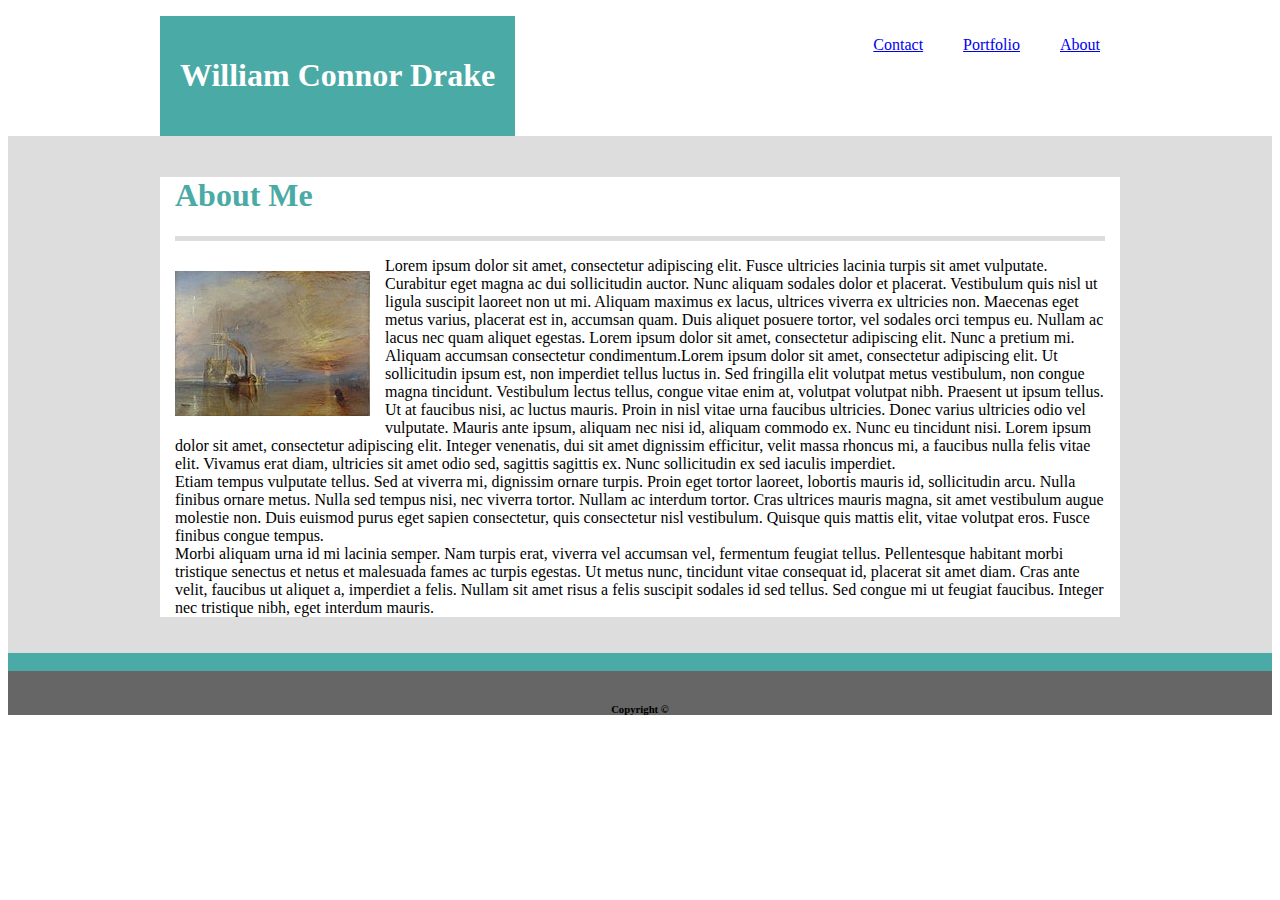
==== index.html @ 03a28528 "initial commit" ====
<!DOCTYPE html>
<html>
<head>
	<title>About Me</title>
		<link rel="stylesheet" type="text/css" href="assets/css/style.css">

</head>
<body>
	
	<div class="topractice">
		<div class= "top">

			<div class= "header">
				<h1>William Connor Drake</h1>
			</div>

	
			<ul>
				<li><a href="index.html">About </a></li>
				<li><a href="portfolio.html" target="_blank">Portfolio</a></li>
				<li> <a href= "contact.html" target="_blank">Contact</a></li>
			</ul>

		</div>
		<div style="clear:both;"></div>
	
	</div>

	<div class="backgroundgrey">

		<div class= "main">

			<div id="subheader"><h1>About Me</h1> </div>
			<img src="assets/images/turner.jpg" alt="Turner Painting" id="picture">
			<div class= "paragraph"> <p>
		Lorem ipsum dolor sit amet, consectetur adipiscing elit. Fusce ultricies lacinia turpis sit amet vulputate. Curabitur eget magna ac dui sollicitudin auctor. Nunc aliquam sodales dolor et placerat. Vestibulum quis nisl ut ligula suscipit laoreet non ut mi. Aliquam maximus ex lacus, ultrices viverra ex ultricies non. Maecenas eget metus varius, placerat est in, accumsan quam. Duis aliquet posuere tortor, vel sodales orci tempus eu. Nullam ac lacus nec quam aliquet egestas. Lorem ipsum dolor sit amet, consectetur adipiscing elit. Nunc a pretium mi. Aliquam accumsan consectetur condimentum.Lorem ipsum dolor sit amet, consectetur adipiscing elit. Ut sollicitudin ipsum est, non imperdiet tellus luctus in. Sed fringilla elit volutpat metus vestibulum, non congue magna tincidunt. Vestibulum lectus tellus, congue vitae enim at, volutpat volutpat nibh. Praesent ut ipsum tellus. Ut at faucibus nisi, ac luctus mauris. Proin in nisl vitae urna faucibus ultricies. Donec varius ultricies odio vel vulputate. Mauris ante ipsum, aliquam nec nisi id, aliquam commodo ex. Nunc eu tincidunt nisi. Lorem ipsum dolor sit amet, consectetur adipiscing elit. Integer venenatis, dui sit amet dignissim efficitur, velit massa rhoncus mi, a faucibus nulla felis vitae elit. Vivamus erat diam, ultricies sit amet odio sed, sagittis sagittis ex. Nunc sollicitudin ex sed iaculis imperdiet. <br>Etiam tempus vulputate tellus. Sed at viverra mi, dignissim ornare turpis.

Proin eget tortor laoreet, lobortis mauris id, sollicitudin arcu. Nulla finibus ornare metus. Nulla sed tempus nisi, nec viverra tortor. Nullam ac interdum tortor. Cras ultrices mauris magna, sit amet vestibulum augue molestie non. Duis euismod purus eget sapien consectetur, quis consectetur nisl vestibulum. Quisque quis mattis elit, vitae volutpat eros. Fusce finibus congue tempus. <br> Morbi aliquam urna id mi lacinia semper. Nam turpis erat, viverra vel accumsan vel, fermentum feugiat tellus. Pellentesque habitant morbi tristique senectus et netus et malesuada fames ac turpis egestas. Ut metus nunc, tincidunt vitae consequat id, placerat sit amet diam. Cras ante velit, faucibus ut aliquet a, imperdiet a felis. Nullam sit amet risus a felis suscipit sodales id sed tellus. Sed congue mi ut feugiat faucibus. Integer nec tristique nibh, eget interdum mauris.
</p>
			</div>
		</div>

	</div>

	<div class="tealbottom">
		<p>I don't know how else to do this</p>
	</div>
	
	<div class="copyright">
	<h6>Copyright ©</h6>
	</div>

</body>
</html>
---- assets/css/style.css ----
/*All Pages*/

 .topractice {
   width: 100%;
   background-color: white;
 }

.top {
	width: 960px;
	margin-left: auto;
	margin-right: auto;
   background-color: white;
}



.header {
	float: left;
	color: white;
	background-color:#4aaaa5;
	padding: 20px;
}



li  {
    float: right;
    display: block;
    padding: 20px;
    text-decoration: none;
    color: black;
}


.backgroundgrey{
   width: 100%;
   background-color:#dddddd;
   padding: 20px 0px;
}


.main {
	clear: both;
	background-color: white;
   width: 960px;
   margin-left: auto;
   margin-right: auto;

}

#subheader{
   color: #4aaaa5;
    border-bottom: 5px solid #dddddd;
    margin: 15px;
   
}


.tealbottom{
	background-color:#4aaaa5;
	color: #4aaaa5;
	margin: -1em 0em;
	
}
.copyright{
	clear: both;
	text-align: center;
	background-color: #666666;
	padding-top: 7px;
	
}

/*About Me*/

#picture{
	float: left;
	margin: 15px;
}

.paragraph {
	margin: 15px;
}


/* Portfolio */




.sydney { 
   position: relative;
   

}

#sydney{ 
   position: absolute; 
   top: 150px; 
   left: 50px;  
   color: white;
   background-color:#4aaaa5;
   width: 250px;
   padding: 0px;
   text-align: center;
}

.bike {
	position: relative;
}

#bike{ 
   position: absolute; 
   top: 150px; 
   left: 50px; 
   color: white;
   background-color:#4aaaa5;
   width: 250px;
   padding: 0px;
   text-align: center;


}

.building {
	position: relative;
}

#building{ 
   position: absolute; 
   top: 150px; 
   left: 50px; 
   color: white;
   background-color:#4aaaa5;
   width: 250px;
   padding: 0px;
   text-align: center;

}

.eye {
	position: relative;
}

#eye{ 
   position: absolute; 
   top: 150px; 
   left: 50px;  
   color: white;
   background-color:#4aaaa5;
   width: 250px;
   padding: 0px;
   text-align: center;

}

.waves {
	position: relative;
}

#waves{ 
   position: absolute; 
   top: 150px; 
   left: 50px;  
   color: white;
   background-color:#4aaaa5;
   width: 250px;
   padding: 0px;
   text-align: center;
}


/* Contact */

form {
	padding: 15px;

}

.submit {
	background-color:#4aaaa5 ;
}

.message{
	height: 100px;
	width: 100%;
}

.name {
	width: 100%;
}

.email{
	width: 100%;
}
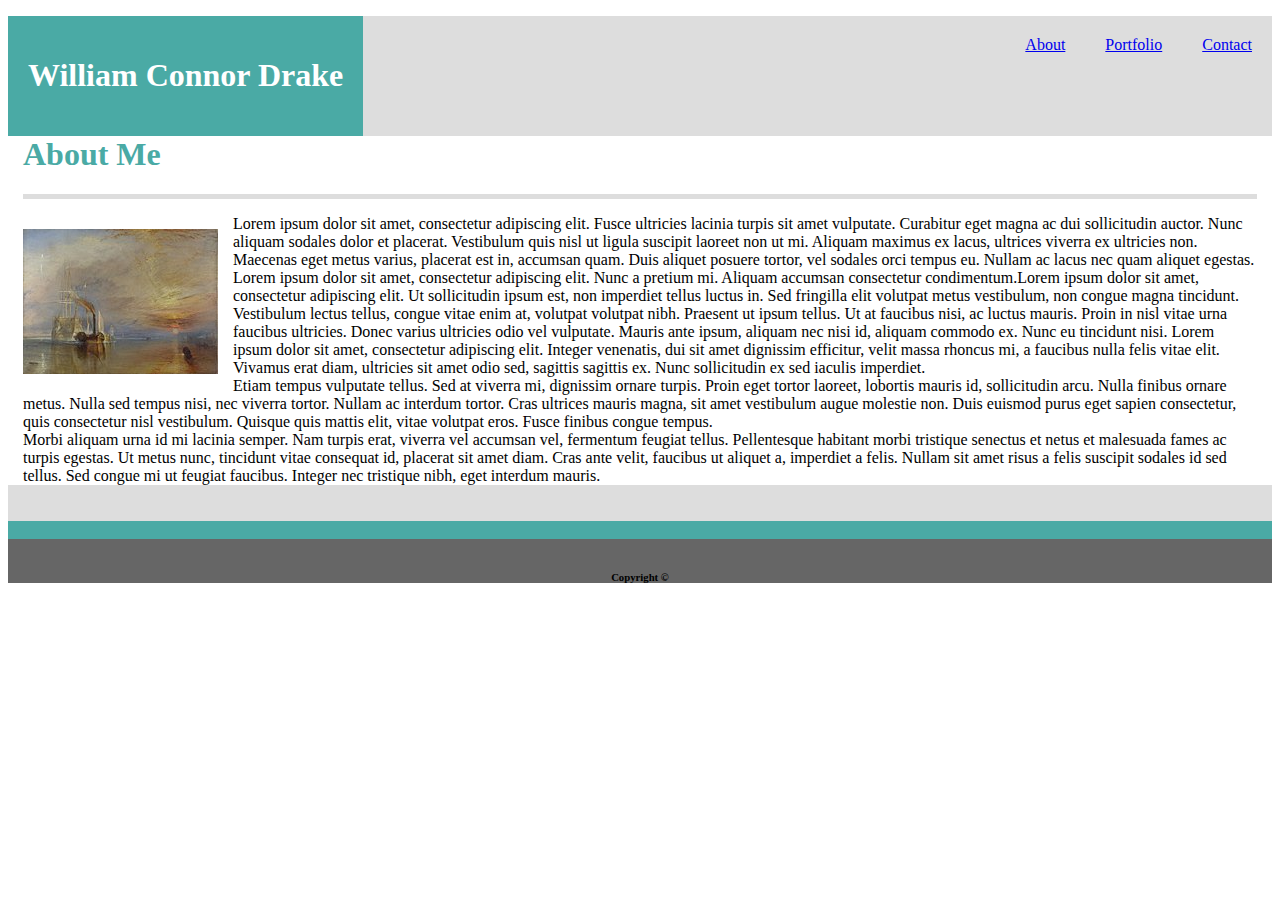
==== commit c2636caa: "Second and Last commit" ====
--- a/index.html
+++ b/index.html
@@ -2,29 +2,32 @@
 <html>
 <head>
 	<title>About Me</title>
-		<link rel="stylesheet" type="text/css" href="assets/css/style.css">
+	<link rel="stylesheet" href="https://stackpath.bootstrapcdn.com/bootstrap/4.1.0/css/bootstrap.min.css" integrity="sha384-9gVQ4dYFwwWSjIDZnLEWnxCjeSWFphJiwGPXr1jddIhOegiu1FwO5qRGvFXOdJZ4" crossorigin="anonymous">
+
+	<link rel="stylesheet" type="text/css" href="assets/css/style.css">
+		
 
 </head>
 <body>
-	
-	<div class="topractice">
-		<div class= "top">
 
-			<div class= "header">
+		<nav class="navbar navbar-expand-sm bg-light">
+			<div class="header">
 				<h1>William Connor Drake</h1>
 			</div>
-
-	
-			<ul>
-				<li><a href="index.html">About </a></li>
-				<li><a href="portfolio.html" target="_blank">Portfolio</a></li>
-				<li> <a href= "contact.html" target="_blank">Contact</a></li>
-			</ul>
-
-		</div>
-		<div style="clear:both;"></div>
-	
-	</div>
+				<!-- Links -->
+				<ul class="navbar-nav">
+				  <li class="nav-item">
+					<a class="nav-link" href="contact.html" target="_blank">Contact</a>
+				  </li>
+				  <li class="nav-item">
+					<a class="nav-link" href="portfolio.html" target="_blank">Portfolio</a>
+				  </li>
+				  <li class="nav-item">
+					<a class="nav-link" href=href="index.html">About</a>
+				  </li>
+				</ul>
+			  
+			  </nav>
 
 	<div class="backgroundgrey">
 
--- a/assets/css/style.css
+++ b/assets/css/style.css
@@ -1,3 +1,77 @@
+/*Media Queries*/
+
+/*
+@media only screen and (max-width: 980px) {
+    .paragraph {
+        width: 960px;
+    }
+}
+
+@media only screen and (max-width: 768px) {
+    .paragraph {
+        width: 750px;
+    }
+}
+@media only screen and (max-width: 640px) {
+    .paragraph {
+        width: 630px;
+    }
+}
+
+
+@media only screen and (max-width: 980px) {
+    form {
+        width: 960px;
+    }
+}
+
+@media only screen and (max-width: 768px) {
+    form {
+        width: 750px;
+    }
+}
+@media only screen and (max-width: 640px) {
+    form {
+        width: 630px;
+    }
+}
+
+@media only screen and (max-width: 980px) {
+    .subheader {
+        width: 960px;
+        margin: 15px 0px;
+    }
+}
+
+@media only screen and (max-width: 768px) {
+    .subheader {
+        width: 750px;
+    }
+}
+@media only screen and (max-width: 640px) {
+    .subheader {
+        width: 630px;
+    }
+}
+*/
+@media only screen and (max-width: 980px) {
+    .main {
+        width: 960px;
+    }
+}
+
+@media only screen and (max-width: 768px) {
+    .main {
+        width: 750px;
+    }
+}
+@media only screen and (max-width: 640px) {
+    .main {
+        width: 630px;
+    }
+}
+/*980px, 768px, 640px
+
 
 
 /*All Pages*/
@@ -44,7 +118,6 @@
 .main {
 	clear: both;
 	background-color: white;
-   width: 960px;
    margin-left: auto;
    margin-right: auto;
 
